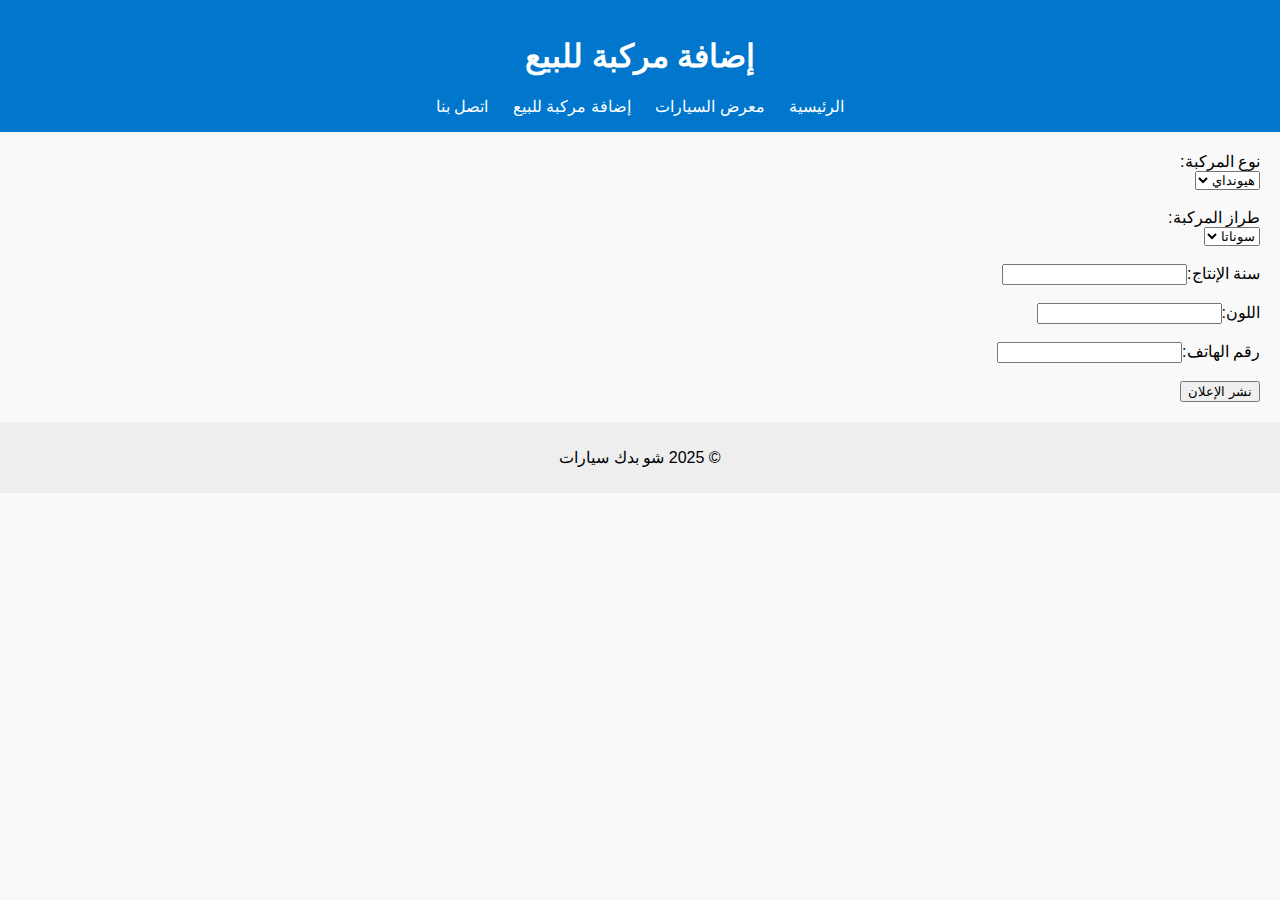
==== add-car.html @ 58f4214e "رفع ملفات الموقع الأساسية" ====
<!DOCTYPE html>
<html lang="ar">
<head>
  <meta charset="UTF-8" />
  <title>إضافة مركبة للبيع</title>
  <link rel="stylesheet" href="style.css" />
</head>
<body>
  <header>
    <h1>إضافة مركبة للبيع</h1>
    <nav>
      <a href="index.html">الرئيسية</a>
      <a href="market.html">معرض السيارات</a>
      <a href="add-car.html">إضافة مركبة للبيع</a>
      <a href="contact.html">اتصل بنا</a>
    </nav>
  </header>

  <main>
    <form>
      <label>نوع المركبة:</label><br/>
      <select><option>هيونداي</option><option>تويوتا</option></select><br/><br/>
      <label>طراز المركبة:</label><br/>
      <select><option>سوناتا</option><option>كورولا</option></select><br/><br/>
      <label>سنة الإنتاج:</label><input type="number"/><br/><br/>
      <label>اللون:</label><input type="text"/><br/><br/>
      <label>رقم الهاتف:</label><input type="text"/><br/><br/>
      <input type="submit" value="نشر الإعلان" />
    </form>
  </main>

  <footer>
    <p>&copy; 2025 شو بدك سيارات</p>
  </footer>
</body>
</html>
---- style.css ----
body {
  font-family: Arial, sans-serif;
  direction: rtl;
  margin: 0;
  padding: 0;
  background: #f9f9f9;
}
header {
  background: #0077cc;
  color: white;
  padding: 1em;
  text-align: center;
}
nav a {
  margin: 0 10px;
  color: white;
  text-decoration: none;
}
main {
  padding: 20px;
}
footer {
  background: #eee;
  text-align: center;
  padding: 10px;
}
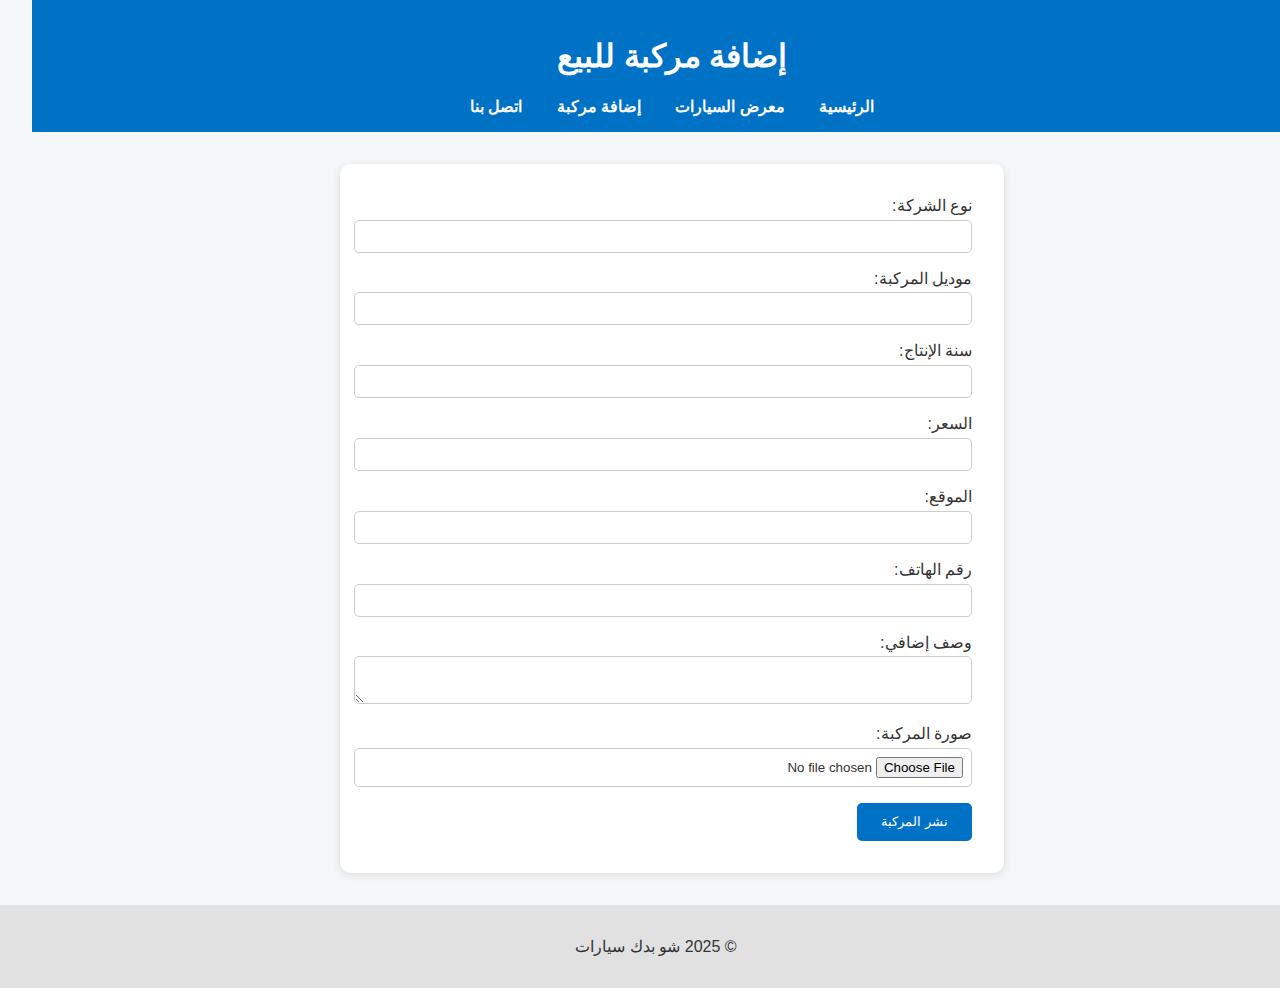
==== commit 25d4b0d4: "2" ====
--- a/add-car.html
+++ b/add-car.html
@@ -1,7 +1,8 @@
 <!DOCTYPE html>
-<html lang="ar">
+<html lang="ar" dir="rtl">
 <head>
   <meta charset="UTF-8" />
+  <meta name="viewport" content="width=device-width, initial-scale=1.0" />
   <title>إضافة مركبة للبيع</title>
   <link rel="stylesheet" href="style.css" />
 </head>
@@ -11,26 +12,25 @@
     <nav>
       <a href="index.html">الرئيسية</a>
       <a href="market.html">معرض السيارات</a>
-      <a href="add-car.html">إضافة مركبة للبيع</a>
+      <a href="add-car.html">إضافة مركبة</a>
       <a href="contact.html">اتصل بنا</a>
     </nav>
   </header>
-
   <main>
-    <form>
-      <label>نوع المركبة:</label><br/>
-      <select><option>هيونداي</option><option>تويوتا</option></select><br/><br/>
-      <label>طراز المركبة:</label><br/>
-      <select><option>سوناتا</option><option>كورولا</option></select><br/><br/>
-      <label>سنة الإنتاج:</label><input type="number"/><br/><br/>
-      <label>اللون:</label><input type="text"/><br/><br/>
-      <label>رقم الهاتف:</label><input type="text"/><br/><br/>
-      <input type="submit" value="نشر الإعلان" />
+    <form class="add-form">
+      <label>نوع الشركة: <input type="text" required></label>
+      <label>موديل المركبة: <input type="text" required></label>
+      <label>سنة الإنتاج: <input type="number" required></label>
+      <label>السعر: <input type="number" required></label>
+      <label>الموقع: <input type="text" required></label>
+      <label>رقم الهاتف: <input type="tel" required></label>
+      <label>وصف إضافي: <textarea></textarea></label>
+      <label>صورة المركبة: <input type="file" accept="image/*" required></label>
+      <button type="submit">نشر المركبة</button>
     </form>
   </main>
-
   <footer>
-    <p>&copy; 2025 شو بدك سيارات</p>
+    <p>© 2025 شو بدك سيارات</p>
   </footer>
 </body>
-</html>
+</html>--- a/style.css
+++ b/style.css
@@ -1,26 +1,69 @@
 body {
-  font-family: Arial, sans-serif;
-  direction: rtl;
+  font-family: 'Tahoma', sans-serif;
   margin: 0;
   padding: 0;
-  background: #f9f9f9;
+  background: #f4f6f8;
+  color: #333;
 }
+
 header {
-  background: #0077cc;
+  background-color: #0072c6;
   color: white;
-  padding: 1em;
+  padding: 1rem;
   text-align: center;
 }
-nav a {
-  margin: 0 10px;
+
+header nav a {
   color: white;
+  margin: 0 15px;
   text-decoration: none;
+  font-weight: bold;
 }
+
 main {
-  padding: 20px;
+  padding: 2rem;
 }
+
 footer {
-  background: #eee;
+  background: #e1e1e1;
   text-align: center;
-  padding: 10px;
+  padding: 1rem;
+  position: relative;
+  bottom: 0;
+  width: 100%;
 }
+
+form {
+  max-width: 600px;
+  margin: auto;
+  background: white;
+  padding: 2rem;
+  border-radius: 10px;
+  box-shadow: 0 2px 8px rgba(0,0,0,0.1);
+}
+
+form label {
+  display: block;
+  margin-bottom: 1rem;
+}
+
+form input, form textarea, form select {
+  width: 100%;
+  padding: 0.5rem;
+  margin-top: 0.3rem;
+  border-radius: 5px;
+  border: 1px solid #ccc;
+}
+
+button {
+  background-color: #0072c6;
+  color: white;
+  padding: 0.7rem 1.5rem;
+  border: none;
+  border-radius: 5px;
+  cursor: pointer;
+}
+
+button:hover {
+  background-color: #005fa3;
+}